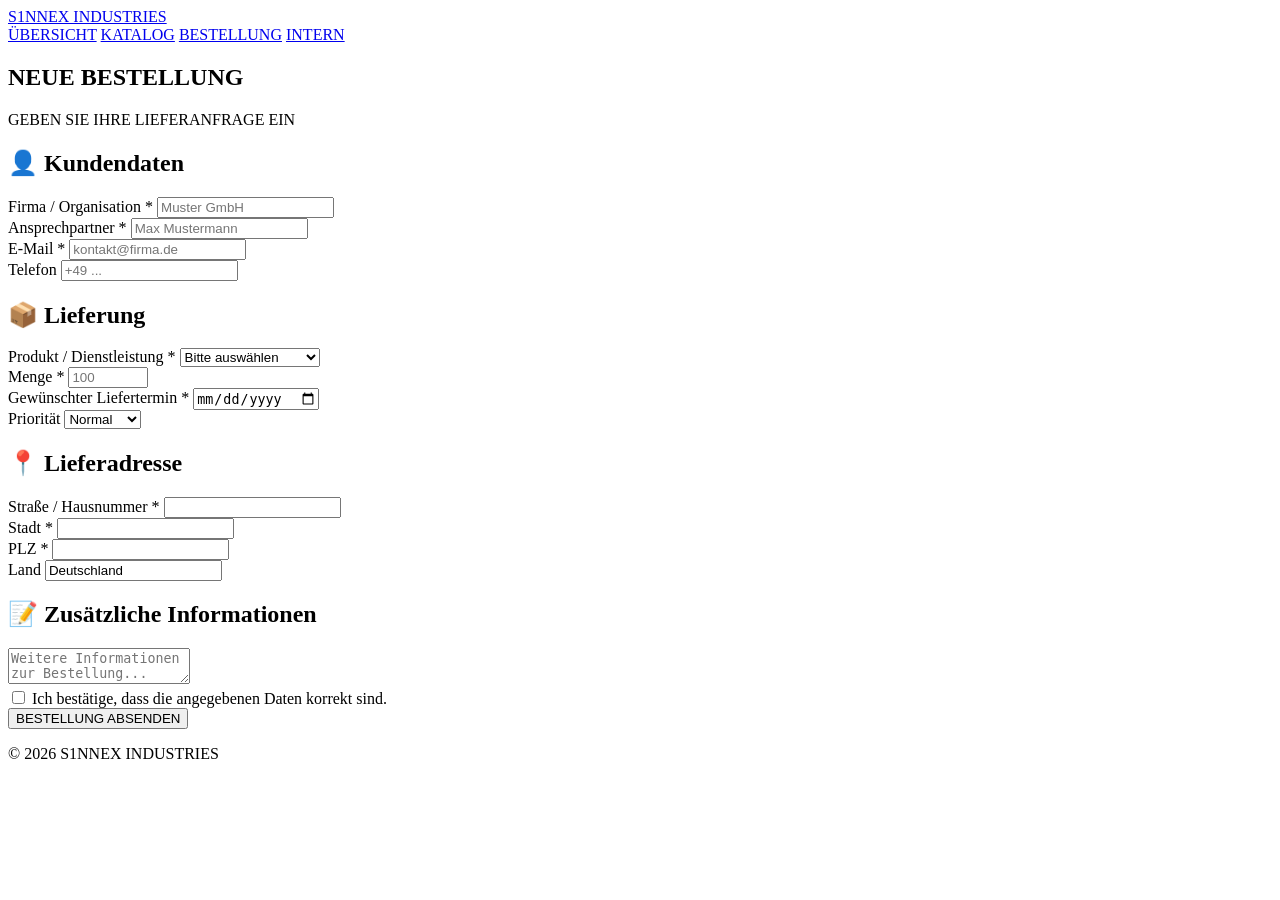
==== bestellung.html @ 910d2b13 "Create bestellung.html" ====
<!DOCTYPE html>
<html lang="de">
<head>
    <meta charset="UTF-8">
    <meta name="viewport" content="width=device-width, initial-scale=1.0">
    <title>Bestellung | S1NNEX INDUSTRIES</title>
    <link rel="stylesheet" href="style.css">
</head>
<body>

<header class="navbar">
    <a href="index.html" class="logo">S1NNEX INDUSTRIES</a>

    <nav>
        <a href="index.html">ÜBERSICHT</a>
        <a href="katalog.html">KATALOG</a>
        <a class="active" href="bestellung.html">BESTELLUNG</a>
        <a href="intern.html">INTERN</a>
    </nav>
</header>

<main>

    <section class="page-title">
        <h1>NEUE BESTELLUNG</h1>
        <p>GEBEN SIE IHRE LIEFERANFRAGE EIN</p>
    </section>

    <section class="form-card">

        <form id="orderForm">

            <div class="form-section">
                <h2>👤 Kundendaten</h2>

                <div class="form-grid">

                    <div>
                        <label for="company">
                            Firma / Organisation *
                        </label>

                        <input
                            id="company"
                            name="company"
                            type="text"
                            maxlength="100"
                            required
                            placeholder="Muster GmbH"
                        >
                    </div>

                    <div>
                        <label for="contact">
                            Ansprechpartner *
                        </label>

                        <input
                            id="contact"
                            name="contact"
                            type="text"
                            maxlength="100"
                            required
                            placeholder="Max Mustermann"
                        >
                    </div>

                    <div>
                        <label for="email">
                            E-Mail *
                        </label>

                        <input
                            id="email"
                            name="email"
                            type="email"
                            maxlength="150"
                            required
                            placeholder="kontakt@firma.de"
                        >
                    </div>

                    <div>
                        <label for="phone">
                            Telefon
                        </label>

                        <input
                            id="phone"
                            name="phone"
                            type="tel"
                            maxlength="40"
                            placeholder="+49 ..."
                        >
                    </div>

                </div>
            </div>

            <div class="form-section">

                <h2>📦 Lieferung</h2>

                <div class="form-grid">

                    <div>
                        <label for="product">
                            Produkt / Dienstleistung *
                        </label>

                        <select id="product" name="product" required>
                            <option value="">Bitte auswählen</option>
                            <option>Industriegüter</option>
                            <option>Baumaterialien</option>
                            <option>Werkzeuge</option>
                            <option>Transport</option>
                            <option>Industrieversorgung</option>
                            <option>Rahmenvertrag</option>
                        </select>
                    </div>

                    <div>
                        <label for="quantity">
                            Menge *
                        </label>

                        <input
                            id="quantity"
                            name="quantity"
                            type="number"
                            min="1"
                            max="999999"
                            required
                            placeholder="100"
                        >
                    </div>

                    <div>
                        <label for="date">
                            Gewünschter Liefertermin *
                        </label>

                        <input
                            id="date"
                            name="date"
                            type="date"
                            required
                        >
                    </div>

                    <div>
                        <label for="priority">
                            Priorität
                        </label>

                        <select id="priority" name="priority">
                            <option value="normal">Normal</option>
                            <option value="hoch">Hoch</option>
                            <option value="dringend">Dringend</option>
                        </select>
                    </div>

                </div>

            </div>

            <div class="form-section">

                <h2>📍 Lieferadresse</h2>

                <div class="form-grid">

                    <div>
                        <label for="street">
                            Straße / Hausnummer *
                        </label>

                        <input
                            id="street"
                            name="street"
                            type="text"
                            maxlength="150"
                            required
                        >
                    </div>

                    <div>
                        <label for="city">
                            Stadt *
                        </label>

                        <input
                            id="city"
                            name="city"
                            type="text"
                            maxlength="100"
                            required
                        >
                    </div>

                    <div>
                        <label for="zip">
                            PLZ *
                        </label>

                        <input
                            id="zip"
                            name="zip"
                            type="text"
                            maxlength="20"
                            required
                        >
                    </div>

                    <div>
                        <label for="country">
                            Land
                        </label>

                        <input
                            id="country"
                            name="country"
                            type="text"
                            value="Deutschland"
                            maxlength="60"
                        >
                    </div>

                </div>

            </div>

            <div class="form-section">

                <h2>📝 Zusätzliche Informationen</h2>

                <textarea
                    id="notes"
                    name="notes"
                    maxlength="2000"
                    placeholder="Weitere Informationen zur Bestellung..."
                ></textarea>

            </div>

            <div class="checkbox">

                <label>
                    <input
                        type="checkbox"
                        id="terms"
                        required
                    >

                    Ich bestätige, dass die angegebenen Daten
                    korrekt sind.
                </label>

            </div>

            <button
                type="submit"
                id="submitButton"
                class="button full"
            >
                BESTELLUNG ABSENDEN
            </button>

            <div id="orderMessage"></div>

        </form>

    </section>

</main>

<footer>
    <p>© 2026 S1NNEX INDUSTRIES</p>
</footer>

<script src="script.js"></script>

</body>
</html>
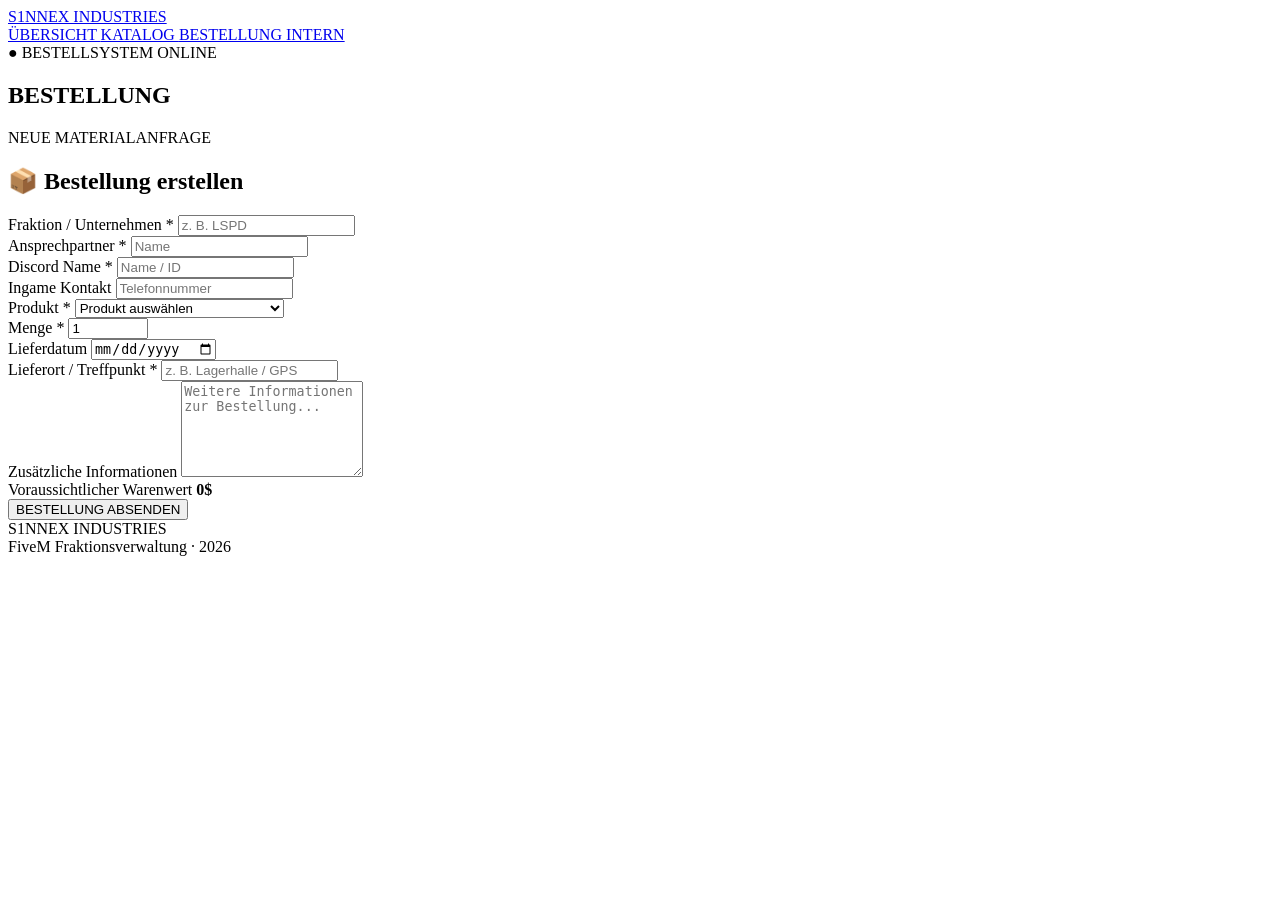
==== commit 3248804c: "Create bestellung.html" ====
--- a/bestellung.html
+++ b/bestellung.html
@@ -1,284 +1,302 @@
 <!DOCTYPE html>
 <html lang="de">
+
 <head>
+
     <meta charset="UTF-8">
-    <meta name="viewport" content="width=device-width, initial-scale=1.0">
+
+    <meta name="viewport"
+          content="width=device-width, initial-scale=1.0">
+
     <title>Bestellung | S1NNEX INDUSTRIES</title>
+
     <link rel="stylesheet" href="style.css">
+
 </head>
+
 <body>
 
-<header class="navbar">
-    <a href="index.html" class="logo">S1NNEX INDUSTRIES</a>
-
-    <nav>
-        <a href="index.html">ÜBERSICHT</a>
-        <a href="katalog.html">KATALOG</a>
-        <a class="active" href="bestellung.html">BESTELLUNG</a>
-        <a href="intern.html">INTERN</a>
-    </nav>
+<header>
+
+    <div class="nav-container">
+
+        <a href="index.html" class="logo">
+            S1NNEX INDUSTRIES
+        </a>
+
+        <nav>
+
+            <a href="index.html">
+                ÜBERSICHT
+            </a>
+
+            <a href="katalog.html">
+                KATALOG
+            </a>
+
+            <a class="active" href="bestellung.html">
+                BESTELLUNG
+            </a>
+
+            <a href="intern.html">
+                INTERN
+            </a>
+
+        </nav>
+
+    </div>
+
 </header>
 
+
 <main>
 
-    <section class="page-title">
-        <h1>NEUE BESTELLUNG</h1>
-        <p>GEBEN SIE IHRE LIEFERANFRAGE EIN</p>
-    </section>
-
-    <section class="form-card">
-
-        <form id="orderForm">
-
-            <div class="form-section">
-                <h2>👤 Kundendaten</h2>
-
-                <div class="form-grid">
-
-                    <div>
-                        <label for="company">
-                            Firma / Organisation *
-                        </label>
-
-                        <input
-                            id="company"
-                            name="company"
-                            type="text"
-                            maxlength="100"
-                            required
-                            placeholder="Muster GmbH"
-                        >
-                    </div>
-
-                    <div>
-                        <label for="contact">
-                            Ansprechpartner *
-                        </label>
-
-                        <input
-                            id="contact"
-                            name="contact"
-                            type="text"
-                            maxlength="100"
-                            required
-                            placeholder="Max Mustermann"
-                        >
-                    </div>
-
-                    <div>
-                        <label for="email">
-                            E-Mail *
-                        </label>
-
-                        <input
-                            id="email"
-                            name="email"
-                            type="email"
-                            maxlength="150"
-                            required
-                            placeholder="kontakt@firma.de"
-                        >
-                    </div>
-
-                    <div>
-                        <label for="phone">
-                            Telefon
-                        </label>
-
-                        <input
-                            id="phone"
-                            name="phone"
-                            type="tel"
-                            maxlength="40"
-                            placeholder="+49 ..."
-                        >
-                    </div>
-
-                </div>
-            </div>
-
-            <div class="form-section">
-
-                <h2>📦 Lieferung</h2>
-
-                <div class="form-grid">
-
-                    <div>
-                        <label for="product">
-                            Produkt / Dienstleistung *
-                        </label>
-
-                        <select id="product" name="product" required>
-                            <option value="">Bitte auswählen</option>
-                            <option>Industriegüter</option>
-                            <option>Baumaterialien</option>
-                            <option>Werkzeuge</option>
-                            <option>Transport</option>
-                            <option>Industrieversorgung</option>
-                            <option>Rahmenvertrag</option>
-                        </select>
-                    </div>
-
-                    <div>
-                        <label for="quantity">
-                            Menge *
-                        </label>
-
-                        <input
-                            id="quantity"
-                            name="quantity"
-                            type="number"
-                            min="1"
-                            max="999999"
-                            required
-                            placeholder="100"
-                        >
-                    </div>
-
-                    <div>
-                        <label for="date">
-                            Gewünschter Liefertermin *
-                        </label>
-
-                        <input
-                            id="date"
-                            name="date"
-                            type="date"
-                            required
-                        >
-                    </div>
-
-                    <div>
-                        <label for="priority">
-                            Priorität
-                        </label>
-
-                        <select id="priority" name="priority">
-                            <option value="normal">Normal</option>
-                            <option value="hoch">Hoch</option>
-                            <option value="dringend">Dringend</option>
-                        </select>
-                    </div>
-
-                </div>
-
-            </div>
-
-            <div class="form-section">
-
-                <h2>📍 Lieferadresse</h2>
-
-                <div class="form-grid">
-
-                    <div>
-                        <label for="street">
-                            Straße / Hausnummer *
-                        </label>
-
-                        <input
-                            id="street"
-                            name="street"
-                            type="text"
-                            maxlength="150"
-                            required
-                        >
-                    </div>
-
-                    <div>
-                        <label for="city">
-                            Stadt *
-                        </label>
-
-                        <input
-                            id="city"
-                            name="city"
-                            type="text"
-                            maxlength="100"
-                            required
-                        >
-                    </div>
-
-                    <div>
-                        <label for="zip">
-                            PLZ *
-                        </label>
-
-                        <input
-                            id="zip"
-                            name="zip"
-                            type="text"
-                            maxlength="20"
-                            required
-                        >
-                    </div>
-
-                    <div>
-                        <label for="country">
-                            Land
-                        </label>
-
-                        <input
-                            id="country"
-                            name="country"
-                            type="text"
-                            value="Deutschland"
-                            maxlength="60"
-                        >
-                    </div>
-
-                </div>
-
-            </div>
-
-            <div class="form-section">
-
-                <h2>📝 Zusätzliche Informationen</h2>
+<section class="hero">
+
+    <div class="status">
+        ● BESTELLSYSTEM ONLINE
+    </div>
+
+    <h1>BESTELLUNG</h1>
+
+    <p>
+        NEUE MATERIALANFRAGE
+    </p>
+
+</section>
+
+
+<section class="card">
+
+    <h2>📦 Bestellung erstellen</h2>
+
+    <form id="orderForm">
+
+        <div class="form-grid">
+
+
+            <div class="form-group">
+
+                <label>
+                    Fraktion / Unternehmen *
+                </label>
+
+                <input
+                    type="text"
+                    name="company"
+                    placeholder="z. B. LSPD"
+                    required>
+
+            </div>
+
+
+            <div class="form-group">
+
+                <label>
+                    Ansprechpartner *
+                </label>
+
+                <input
+                    type="text"
+                    name="contact"
+                    placeholder="Name"
+                    required>
+
+            </div>
+
+
+            <div class="form-group">
+
+                <label>
+                    Discord Name *
+                </label>
+
+                <input
+                    type="text"
+                    name="discord"
+                    placeholder="Name / ID"
+                    required>
+
+            </div>
+
+
+            <div class="form-group">
+
+                <label>
+                    Ingame Kontakt
+                </label>
+
+                <input
+                    type="text"
+                    name="phone"
+                    placeholder="Telefonnummer">
+
+            </div>
+
+
+            <div class="form-group full">
+
+                <label>
+                    Produkt *
+                </label>
+
+                <select
+                    name="product"
+                    id="product"
+                    required>
+
+                    <option value="">
+                        Produkt auswählen
+                    </option>
+
+                    <option value="Eisenerz">
+                        Eisenerz — 80$ / Stück
+                    </option>
+
+                    <option value="Metall">
+                        Metall — 140$ / Stück
+                    </option>
+
+                    <option value="Carbon">
+                        Carbon — 120$ / Stück
+                    </option>
+
+                    <option value="Eisen">
+                        Eisen — 120$ / Stück
+                    </option>
+
+                    <option value="Aramidfasern">
+                        Aramidfasern — 80$ / Stück
+                    </option>
+
+                    <option value="Schutzplatten">
+                        Schutzplatten — 1.200$ / Stück
+                    </option>
+
+                    <option value="Hülsen">
+                        Hülsen — 80$ / Stück
+                    </option>
+
+                    <option value="Schwarzpulver">
+                        Schwarzpulver — 80$ / Stück
+                    </option>
+
+                </select>
+
+            </div>
+
+
+            <div class="form-group">
+
+                <label>
+                    Menge *
+                </label>
+
+                <input
+                    type="number"
+                    name="quantity"
+                    id="quantity"
+                    min="1"
+                    max="100000"
+                    value="1"
+                    required>
+
+            </div>
+
+
+            <div class="form-group">
+
+                <label>
+                    Lieferdatum
+                </label>
+
+                <input
+                    type="date"
+                    name="deliveryDate">
+
+            </div>
+
+
+            <div class="form-group full">
+
+                <label>
+                    Lieferort / Treffpunkt *
+                </label>
+
+                <input
+                    type="text"
+                    name="address"
+                    placeholder="z. B. Lagerhalle / GPS"
+                    required>
+
+            </div>
+
+
+            <div class="form-group full">
+
+                <label>
+                    Zusätzliche Informationen
+                </label>
 
                 <textarea
-                    id="notes"
                     name="notes"
-                    maxlength="2000"
-                    placeholder="Weitere Informationen zur Bestellung..."
-                ></textarea>
-
-            </div>
-
-            <div class="checkbox">
-
-                <label>
-                    <input
-                        type="checkbox"
-                        id="terms"
-                        required
-                    >
-
-                    Ich bestätige, dass die angegebenen Daten
-                    korrekt sind.
-                </label>
-
-            </div>
-
-            <button
-                type="submit"
-                id="submitButton"
-                class="button full"
-            >
-                BESTELLUNG ABSENDEN
-            </button>
-
-            <div id="orderMessage"></div>
-
-        </form>
-
-    </section>
+                    rows="6"
+                    placeholder="Weitere Informationen zur Bestellung..."></textarea>
+
+            </div>
+
+        </div>
+
+
+        <div class="order-summary">
+
+            <span>
+                Voraussichtlicher Warenwert
+            </span>
+
+            <strong id="totalPrice">
+                0$
+            </strong>
+
+        </div>
+
+
+        <button
+            type="submit"
+            class="button submit-button">
+
+            BESTELLUNG ABSENDEN
+
+        </button>
+
+
+        <div
+            id="orderMessage"
+            class="order-message">
+        </div>
+
+    </form>
+
+</section>
 
 </main>
 
+
 <footer>
-    <p>© 2026 S1NNEX INDUSTRIES</p>
+
+    <div>
+        S1NNEX INDUSTRIES
+    </div>
+
+    <span>
+        FiveM Fraktionsverwaltung · 2026
+    </span>
+
 </footer>
 
+
 <script src="script.js"></script>
 
 </body>
+
 </html>
